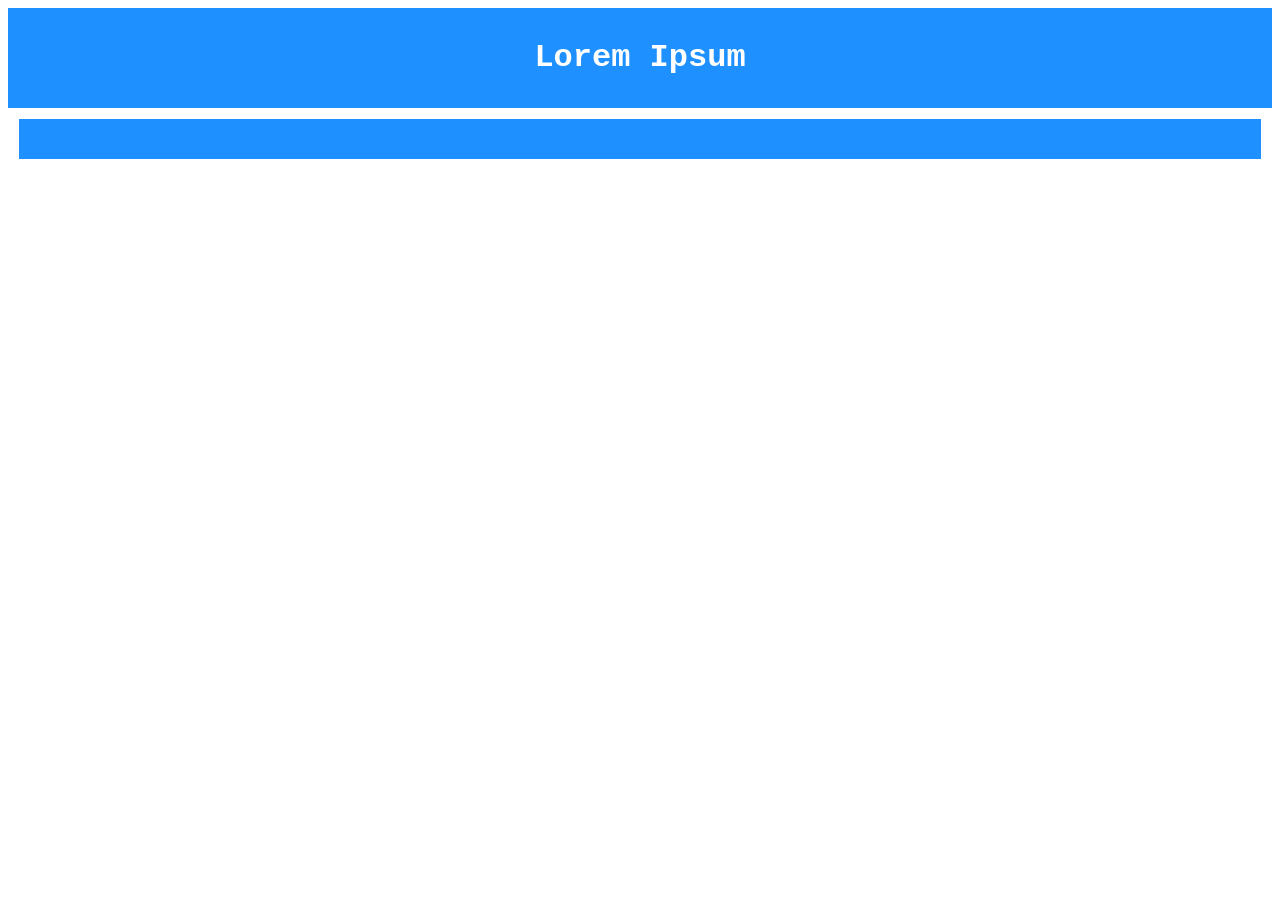
==== index.html @ 6cdb9d7b "start of website" ====
<!DOCTYPE html>
<html lang="eng">
<header style="
        background-color: dodgerblue;
        color: white;
        font-family: 'Courier New', Courier, monospace;
        margin: 0px;
        padding:10px;
        text-align: center;
        ">
        <h1>Lorem Ipsum</h1>
    </header>

    <div style="
         margin: 10px;
         padding: 20px;
         border: 1px solid white;
         background-color: dodgerblue;
         color: white;
         font-family:'Courier New', Courier, monospace
     ">
        <h2s style="text-align:center;"
</html>
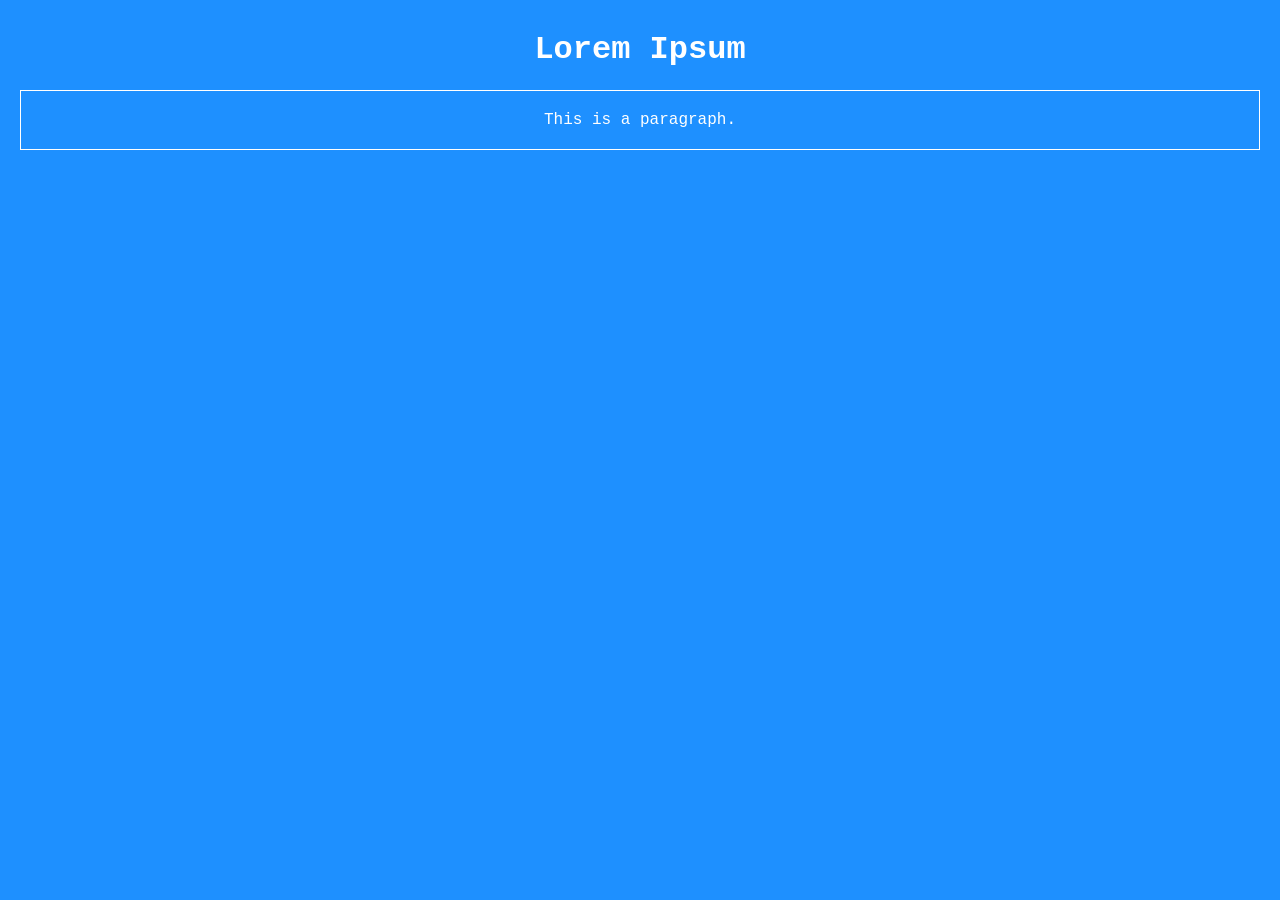
==== commit ee345e06: "Update index.html" ====
--- a/index.html
+++ b/index.html
@@ -1,15 +1,18 @@
 <!DOCTYPE html>
 <html lang="eng">
-<header style="
-        background-color: dodgerblue;
-        color: white;
-        font-family: 'Courier New', Courier, monospace;
-        margin: 0px;
-        padding:10px;
-        text-align: center;
-        ">
-        <h1>Lorem Ipsum</h1>
-    </header>
+<head>
+<style>
+    body{
+    background-color: dodgerblue;
+    color: white;
+    font-family: 'Courier New', Courier, monospace;
+    margin: 0px;
+    padding:10px;
+    text-align: center;
+    }
+</style>
+</head>
+<h1>Lorem Ipsum</h1>
 
     <div style="
          margin: 10px;
@@ -19,5 +22,9 @@
          color: white;
          font-family:'Courier New', Courier, monospace
      ">
-        <h2s style="text-align:center;"
+        <h2s style="text-align:center;">
+            This is a paragraph.
+        </h2s>
+        <div>
+        </div>
 </html>
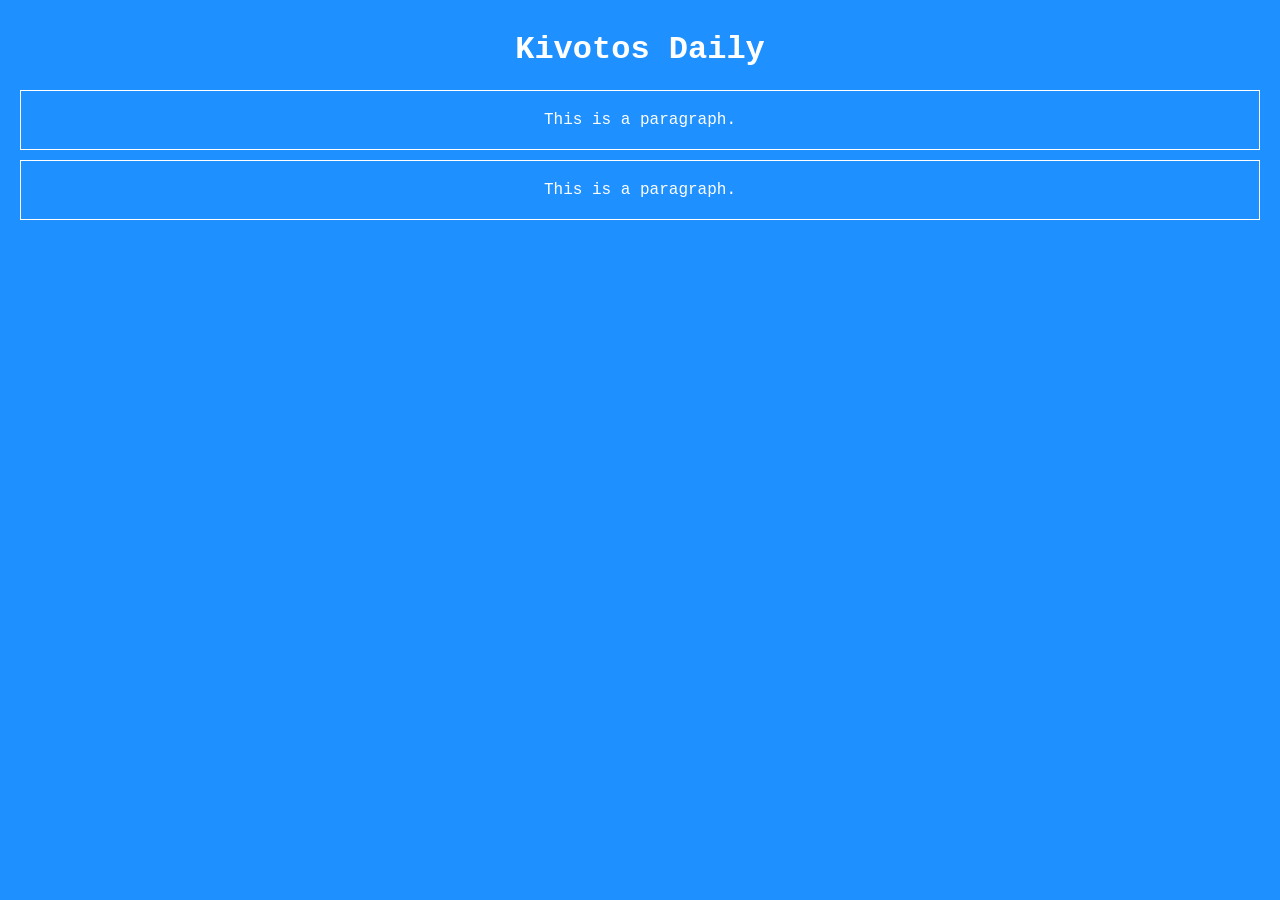
==== commit 4b90c55c: "Update index.html" ====
--- a/index.html
+++ b/index.html
@@ -12,8 +12,8 @@
     }
 </style>
 </head>
-<h1>Lorem Ipsum</h1>
-
+<h1>Kivotos Daily</h1>
+    <div>
     <div style="
          margin: 10px;
          padding: 20px;
@@ -25,6 +25,19 @@
         <h2s style="text-align:center;">
             This is a paragraph.
         </h2s>
-        <div>
+        </div>
+
+    <div>
+    <div style="
+         margin: 10px;
+         padding: 20px;
+         border: 1px solid white;
+         background-color: dodgerblue;
+         color: white;
+         font-family:'Courier New', Courier, monospace
+     ">
+        <h2s style="text-align:center;">
+            This is a paragraph.
+        </h2s>
         </div>
 </html>
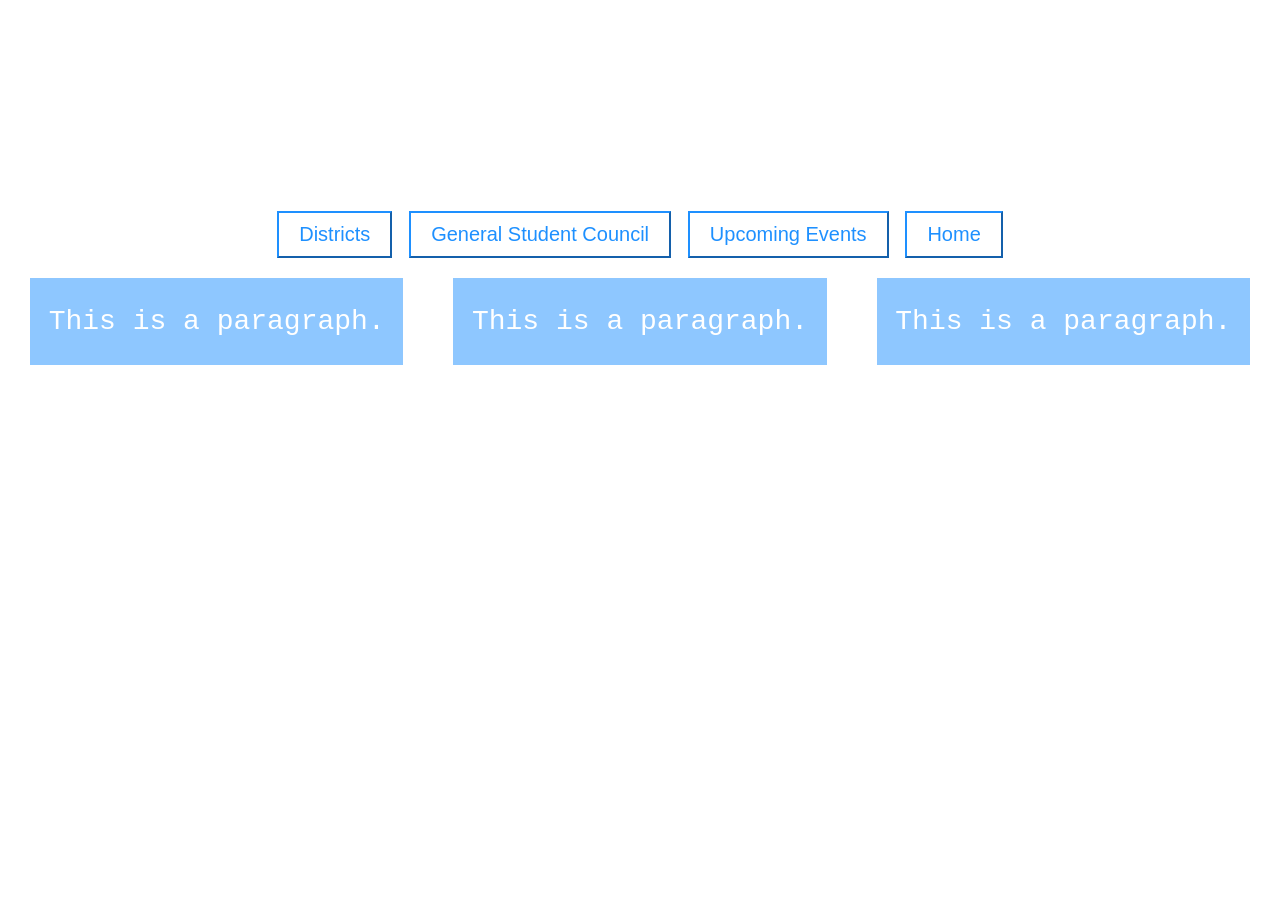
==== commit e6df0f44: "Update index.html" ====
--- a/index.html
+++ b/index.html
@@ -5,6 +5,7 @@
     body{
     background-color: dodgerblue;
     color: white;
+    font-size: 28px;
     font-family: 'Courier New', Courier, monospace;
     margin: 0px;
     padding:10px;
@@ -12,32 +13,78 @@
     }
 </style>
 </head>
-<h1>Kivotos Daily</h1>
-    <div>
-    <div style="
-         margin: 10px;
-         padding: 20px;
-         border: 1px solid white;
-         background-color: dodgerblue;
-         color: white;
-         font-family:'Courier New', Courier, monospace
-     ">
-        <h2s style="text-align:center;">
-            This is a paragraph.
-        </h2s>
+<body>
+<h1>Halo Courier</h1>
+Your weekly dose of news from across Kivotos.
+<style>
+  .blue-text-button {
+    background-color: white;
+    color: dodgerblue;
+    border: 1x solid dodgerblue;
+    border-color: dodgerblue;
+    padding: 10px 20px;
+    font-size: 20px;
+    cursor: pointer;
+  }
+
+  .blue-text-button:hover {
+    background-color: dodgerblue;
+    color: white;
+    border: 1x solid white;
+  }
+</style>
+<style>
+    body {
+        margin: 0px;
+        height: 100vh;
+        background: url('https://static.wikitide.net/bluearchivewiki/b/b3/BG_CS_PV3_02.jpg')
+        center center / cover no-repeat fixed;
+       }
+
+</style>
+<div>
+--------------------------------------------
+</div>
+<button class="blue-text-button">
+    Districts
+</button>
+<button class="blue-text-button">
+    General Student Council
+</button>
+<button class="blue-text-button">
+    Upcoming Events
+</button>
+<button class="blue-text-button">
+    Home
+</button>
+<style>
+    .container {
+        display: flex;
+        gap: 10px;
+    }
+
+    .box {
+        flex: 1;
+        margin: 20px;
+        padding: 10;
+        border: none;
+        background-color: rgb(30, 144, 255, 0.5);
+        color: white;
+        font-family: 'Courier New' Courier, monospace;
+    }
+</style>
+<div class="container">
+    <div class="box">
+        <p>This is a paragraph.</p>
         </div>
 
-    <div>
-    <div style="
-         margin: 10px;
-         padding: 20px;
-         border: 1px solid white;
-         background-color: dodgerblue;
-         color: white;
-         font-family:'Courier New', Courier, monospace
-     ">
-        <h2s style="text-align:center;">
-            This is a paragraph.
-        </h2s>
+        <div class="box">
+        <p>This is a paragraph.</p>
         </div>
+
+        <div class="box">
+        <p>This is a paragraph.</p>
+        </div>
+        
+    </body>
 </html>
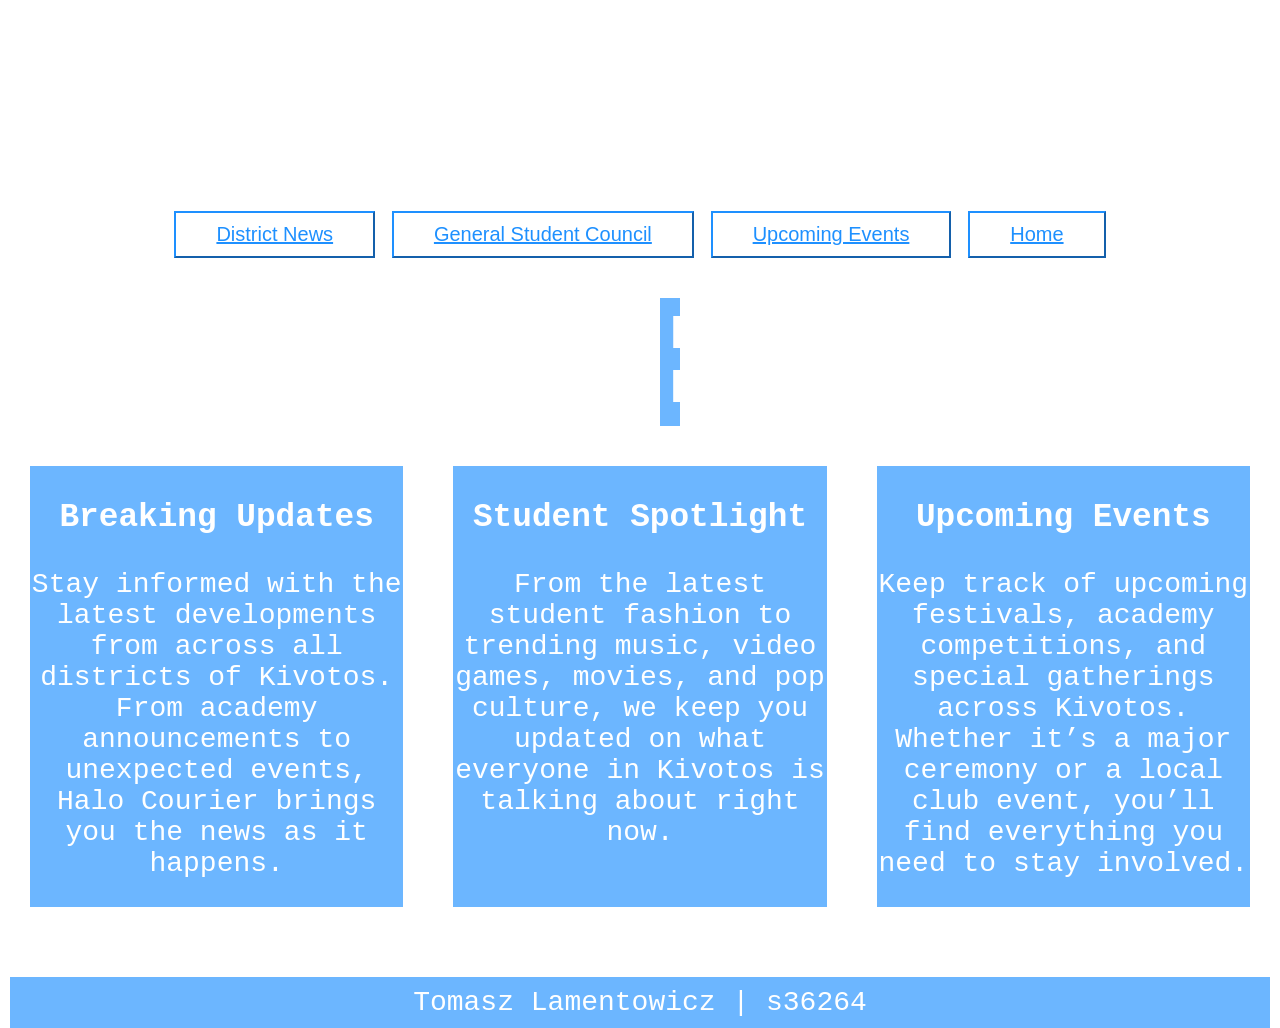
==== commit dbbe1ca2: "Subpage work complete" ====
--- a/index.html
+++ b/index.html
@@ -20,12 +20,12 @@
   .blue-text-button {
     background-color: white;
     color: dodgerblue;
-    border: 1x solid dodgerblue;
     border-color: dodgerblue;
     padding: 10px 20px;
     font-size: 20px;
     cursor: pointer;
   }
+  
 
   .blue-text-button:hover {
     background-color: dodgerblue;
@@ -43,20 +43,30 @@
 
 </style>
 <div>
---------------------------------------------
+---------------------------------------------
 </div>
 <button class="blue-text-button">
-    Districts
+    <a href="districts.html" class="blue-text-button">District News</a>
 </button>
 <button class="blue-text-button">
-    General Student Council
+    <a href="gsc.html" class="blue-text-button">General Student Council</a>
 </button>
 <button class="blue-text-button">
-    Upcoming Events
+    <a href="events.html" class="blue-text-button">Upcoming Events</a>
 </button>
 <button class="blue-text-button">
-    Home
+    <a href="index.html" class="blue-text-button">Home</a>
 </button>
+<h2 style="display: block;
+    margin-top: 40px;
+    margin-bottom: 20px;
+    margin-left: 650px;
+    margin-right: 650px;
+    background-color: rgb(30, 144, 255, 0.65);
+    padding: 10px;
+    font-size: 48px;
+    font-family: 'Courier New', Courier, monospace;
+    color: white;">Home Page</h2>
 <style>
     .container {
         display: flex;
@@ -67,24 +77,38 @@
         flex: 1;
         margin: 20px;
         padding: 10;
+        text-align: center;
         border: none;
-        background-color: rgb(30, 144, 255, 0.5);
+        background-color: rgb(30, 144, 255, 0.65);
         color: white;
         font-family: 'Courier New' Courier, monospace;
     }
 </style>
+
 <div class="container">
     <div class="box">
-        <p>This is a paragraph.</p>
+        <h3>Breaking Updates</h3>
+        <p>Stay informed with the latest developments from across all districts of Kivotos. From academy announcements to unexpected events, Halo Courier brings you the news as it happens.</p>
         </div>
 
         <div class="box">
-        <p>This is a paragraph.</p>
+        <h3>Student Spotlight</h3>
+        <p>From the latest student fashion to trending music, video games, movies, and pop culture, we keep you updated on what everyone in Kivotos is talking about right now.</p>
         </div>
 
         <div class="box">
-        <p>This is a paragraph.</p>
+        <h3>Upcoming Events</h3>
+        <p>Keep track of upcoming festivals, academy competitions, and special gatherings across Kivotos. Whether it’s a major ceremony or a local club event, you’ll find everything you need to stay involved.</p>
         </div>
-        
-    </body>
+        </div>
+
+    <footer style="
+    margin-top: 50px;
+    padding: 10px;
+    background-color: rgb(30, 144, 255, 0.65);
+    color: white;
+    font-family: 'Courier New', Courier, monospace;">
+    Tomasz Lamentowicz | s36264 
+    </footer>
+</body>
 </html>
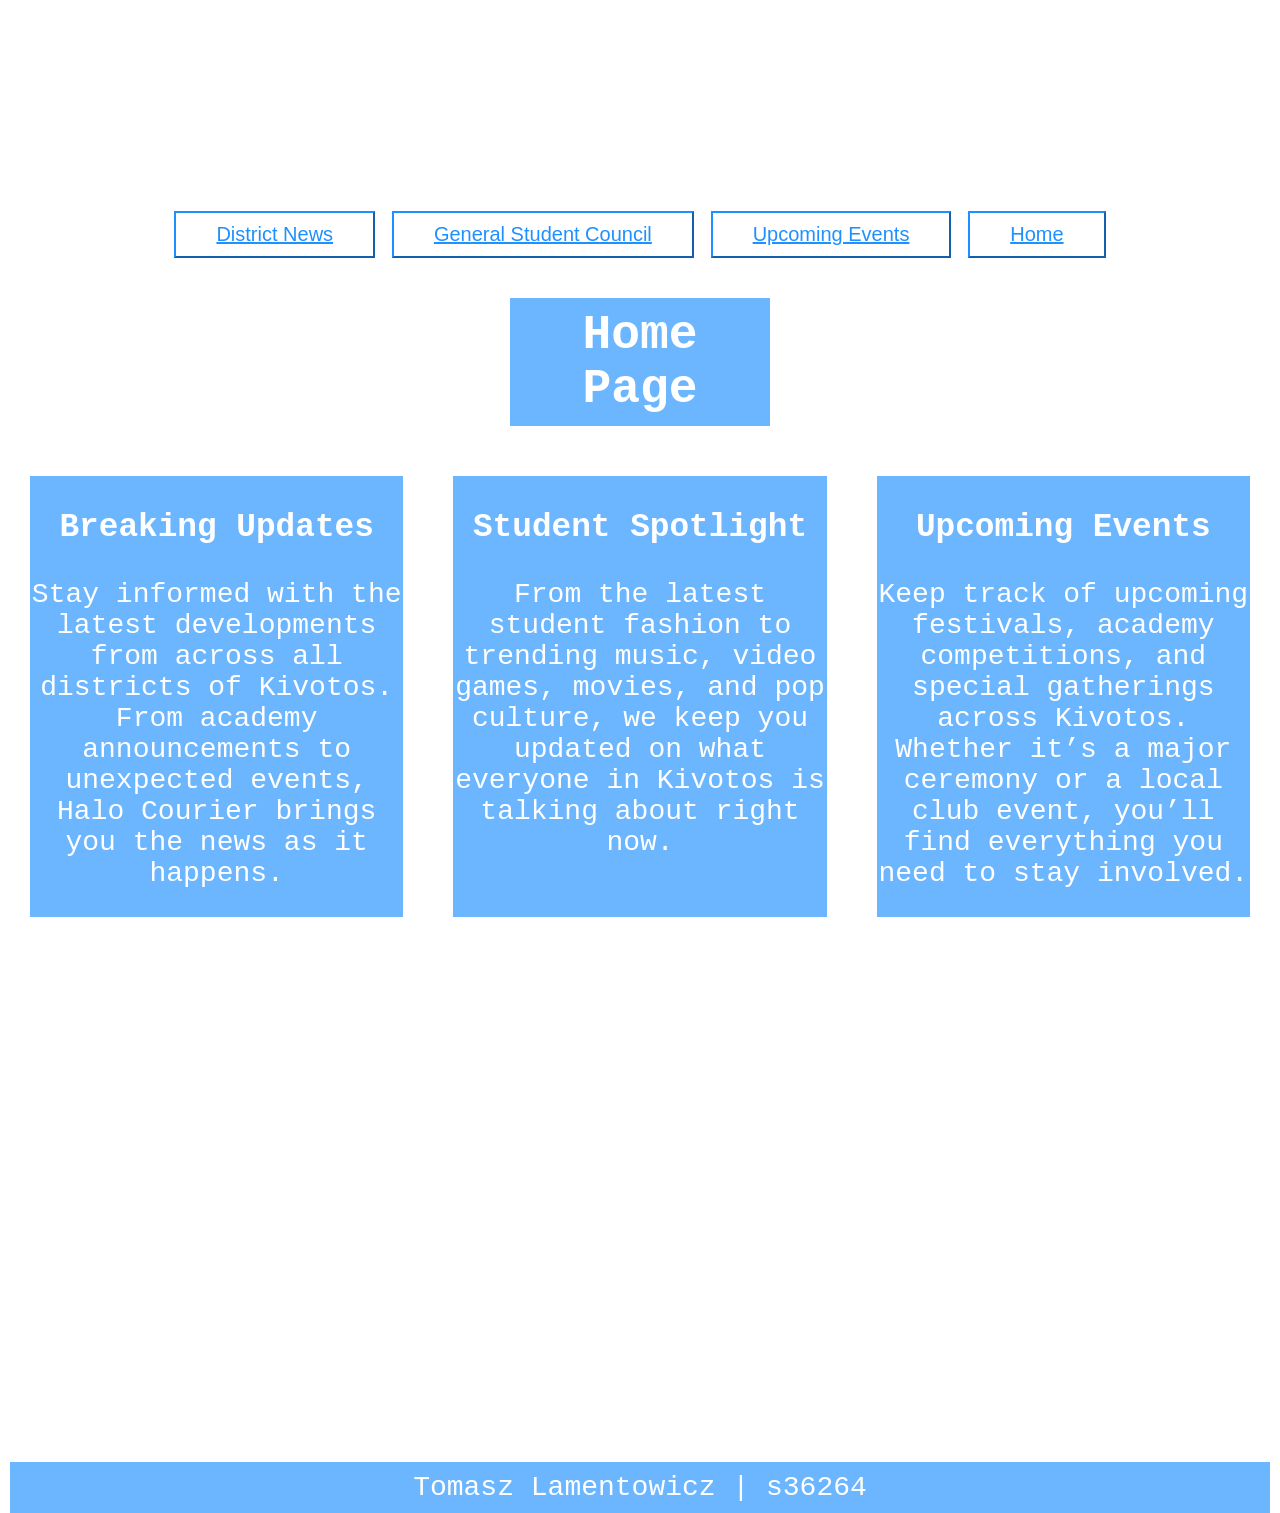
==== commit cf9fe671: "Finishing Touches" ====
--- a/index.html
+++ b/index.html
@@ -59,9 +59,9 @@
 </button>
 <h2 style="display: block;
     margin-top: 40px;
-    margin-bottom: 20px;
-    margin-left: 650px;
-    margin-right: 650px;
+    margin-bottom: 30px;
+    margin-left: 500px;
+    margin-right: 500px;
     background-color: rgb(30, 144, 255, 0.65);
     padding: 10px;
     font-size: 48px;
@@ -100,10 +100,10 @@
         <h3>Upcoming Events</h3>
         <p>Keep track of upcoming festivals, academy competitions, and special gatherings across Kivotos. Whether it’s a major ceremony or a local club event, you’ll find everything you need to stay involved.</p>
         </div>
-        </div>
-
-    <footer style="
-    margin-top: 50px;
+    </div>
+</div>
+<footer style="
+    margin-top: 525px;
     padding: 10px;
     background-color: rgb(30, 144, 255, 0.65);
     color: white;
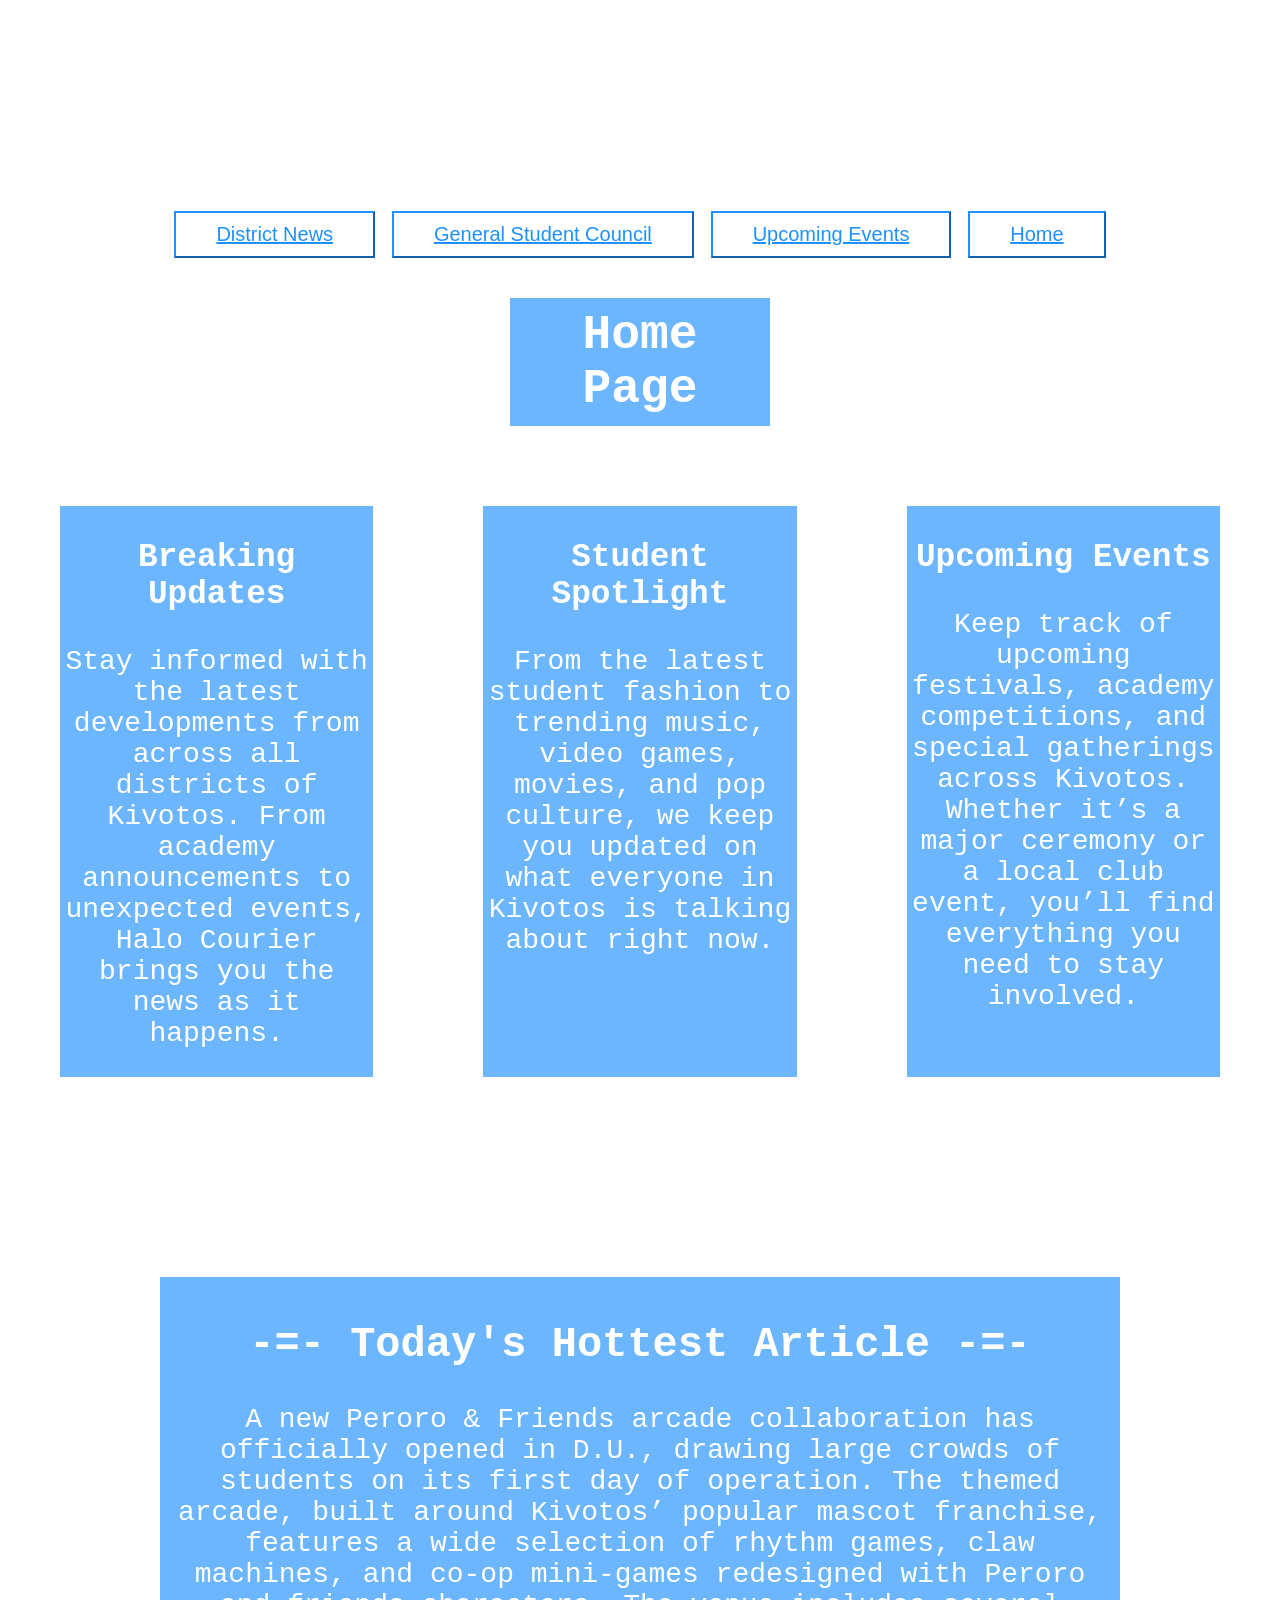
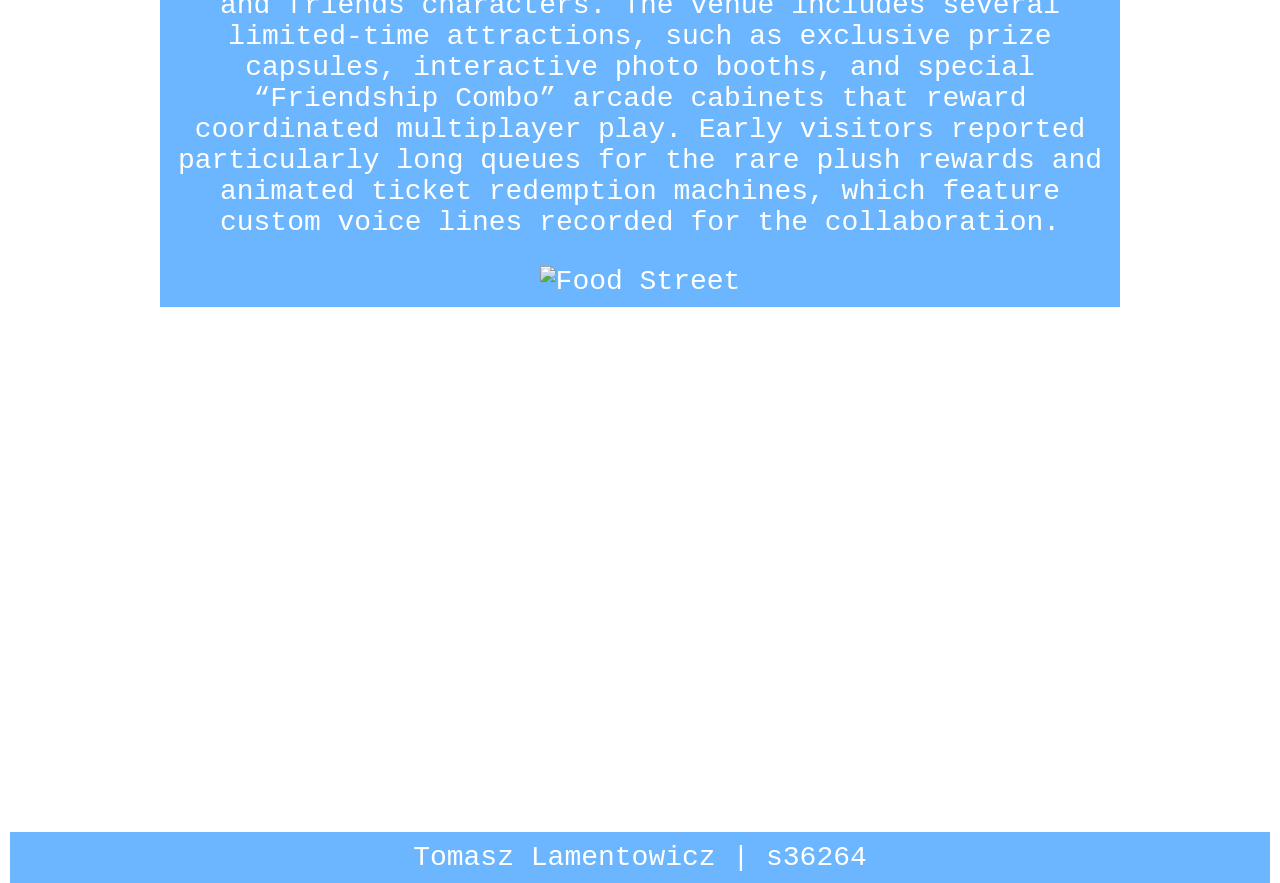
==== commit 03820aac: "Update index.html" ====
--- a/index.html
+++ b/index.html
@@ -57,6 +57,7 @@
 <button class="blue-text-button">
     <a href="index.html" class="blue-text-button">Home</a>
 </button>
+
 <h2 style="display: block;
     margin-top: 40px;
     margin-bottom: 30px;
@@ -75,7 +76,7 @@
 
     .box {
         flex: 1;
-        margin: 20px;
+        margin: 50px;
         padding: 10;
         text-align: center;
         border: none;
@@ -101,6 +102,28 @@
         <p>Keep track of upcoming festivals, academy competitions, and special gatherings across Kivotos. Whether it’s a major ceremony or a local club event, you’ll find everything you need to stay involved.</p>
         </div>
     </div>
+    <div style="
+        margin: 150px;
+        padding: 10px;
+        display: flex;
+        text-align: center;
+        display: block;
+        align-items: center;
+        justify-content: center;
+        border: none;
+        background-color: rgb(30, 144, 255, 0.65);
+        color: white;
+        font-family: 'Courier New', Courier, monospace;
+    ">
+    <div>
+        <h2>-=- Today's Hottest Article -=-</h2>
+        <p>A new Peroro & Friends arcade collaboration has officially opened in D.U., drawing large crowds of students on its first day of operation. The themed arcade, built around Kivotos’ popular mascot franchise, features a wide selection of rhythm games, claw machines, and co-op mini-games redesigned with Peroro and friends characters. The venue includes several limited-time attractions, such as exclusive prize capsules, interactive photo booths, and special “Friendship Combo” arcade cabinets that reward coordinated multiplayer play. Early visitors reported particularly long queues for the rare plush rewards and animated ticket redemption machines, which feature custom voice lines recorded for the collaboration.</p>
+        <img src="https://static.wikitide.net/bluearchivewiki/6/63/BG_Arcade.jpg"
+        alt="Food Street"
+        style="width:65%;
+        height:auto;"
+        >
+    </div>
 </div>
 <footer style="
     margin-top: 525px;
